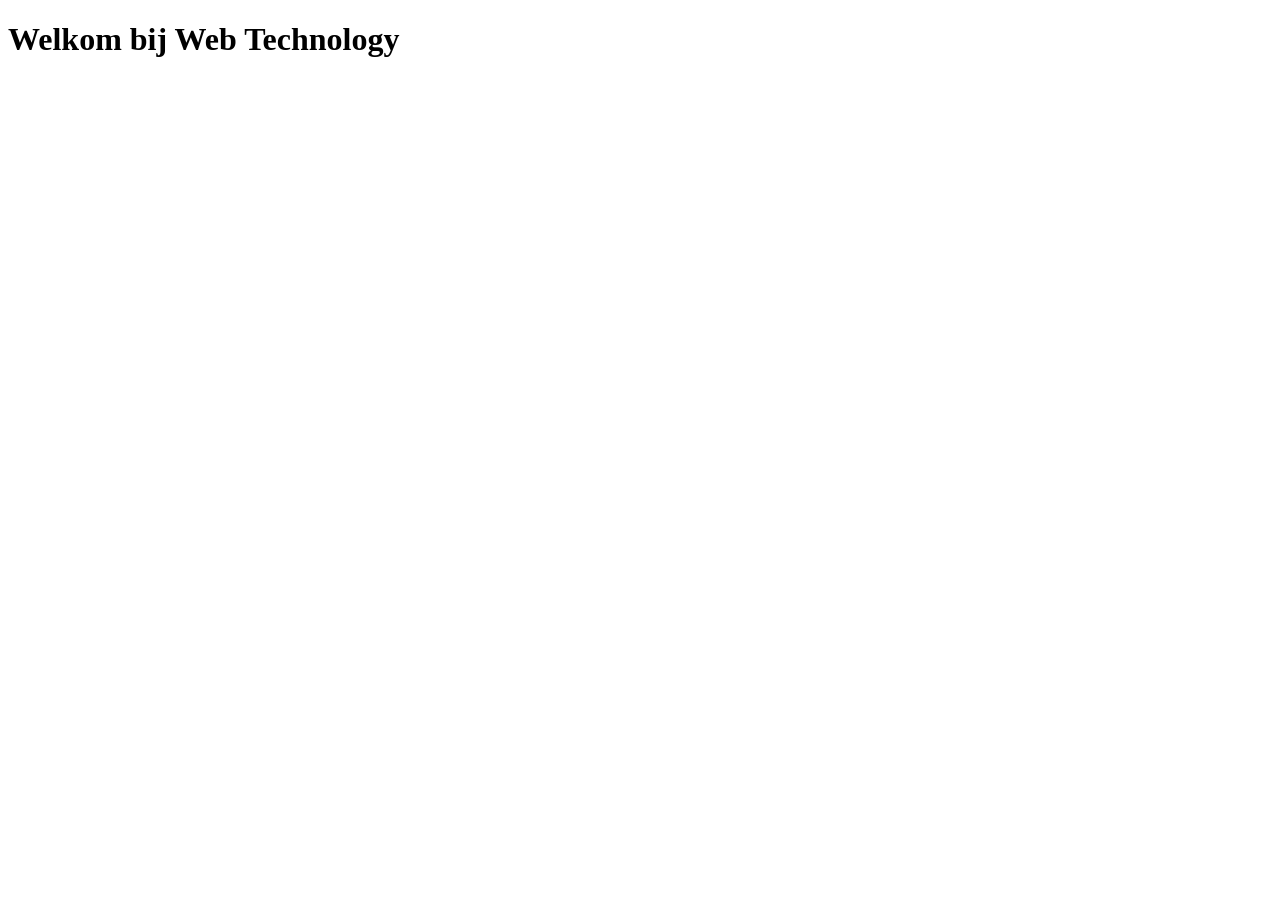
==== labo 1/index.html @ 8428c7a5 "first commit" ====
<!DOCTYPE html>
<html lang="nl">
    <head>
        <meta charset="utf8">
        <meta name="vieuwport" content="width=device-width, initial-scale=1">
        <title>Mijn eerste pagina</title>
        </head>
        <body> 
            <h1>Welkom bij Web Technology</h1>
        </body>
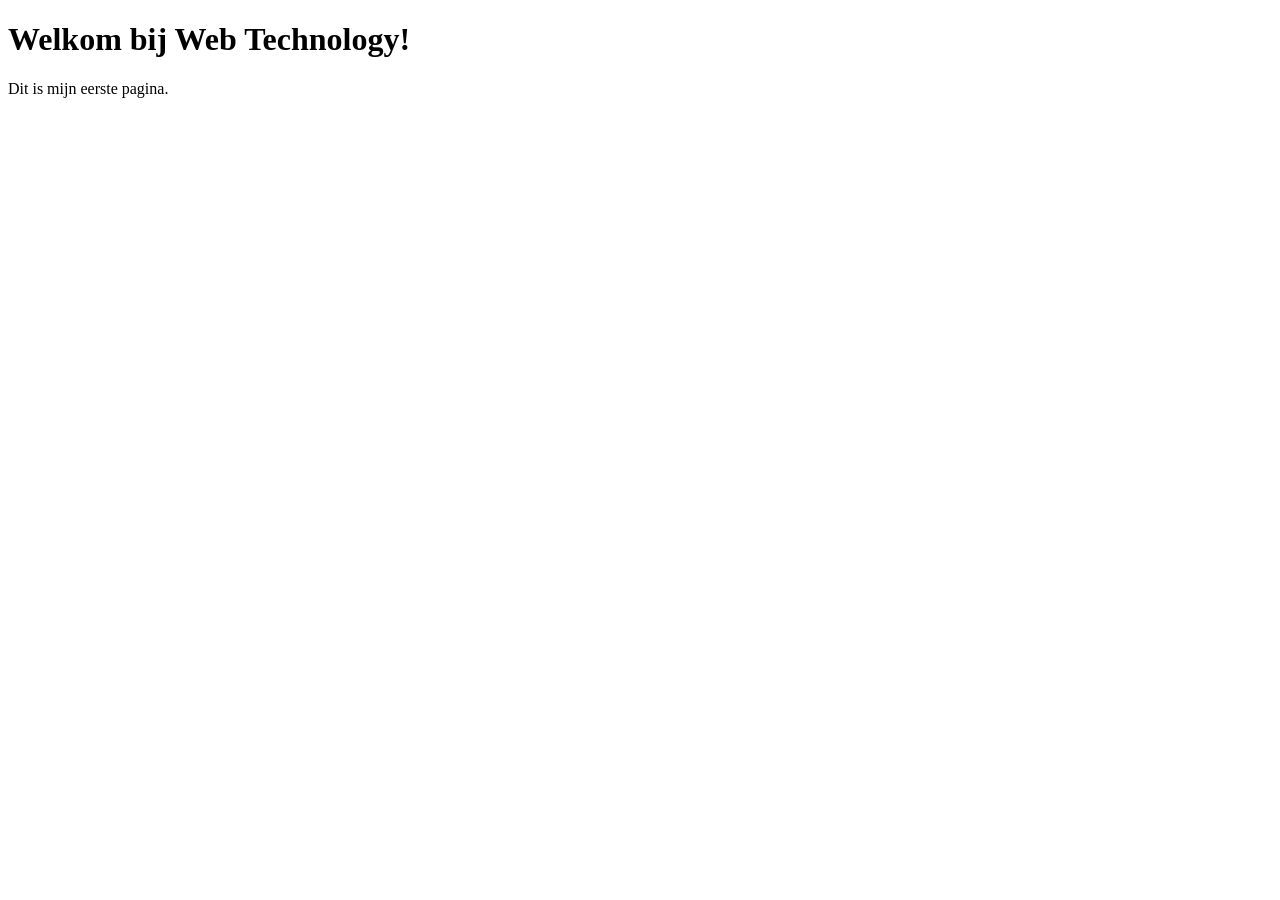
==== commit 5b9e2856: "added hobby en extras" ====
--- a/labo 1/index.html
+++ b/labo 1/index.html
@@ -1,10 +1,12 @@
-<!DOCTYPE html>
+<!doctype html>
 <html lang="nl">
     <head>
-        <meta charset="utf8">
-        <meta name="vieuwport" content="width=device-width, initial-scale=1">
+        <meta charset="utf-8">
+        <meta name="viewport" content="width=device-width, initial-scale=1">
         <title>Mijn eerste pagina</title>
-        </head>
-        <body> 
-            <h1>Welkom bij Web Technology</h1>
-        </body>+    </head>
+    <body>
+        <h1>Welkom bij Web Technology!</h1>
+        <p>Dit is mijn eerste pagina.</p>
+    </body>
+</html>
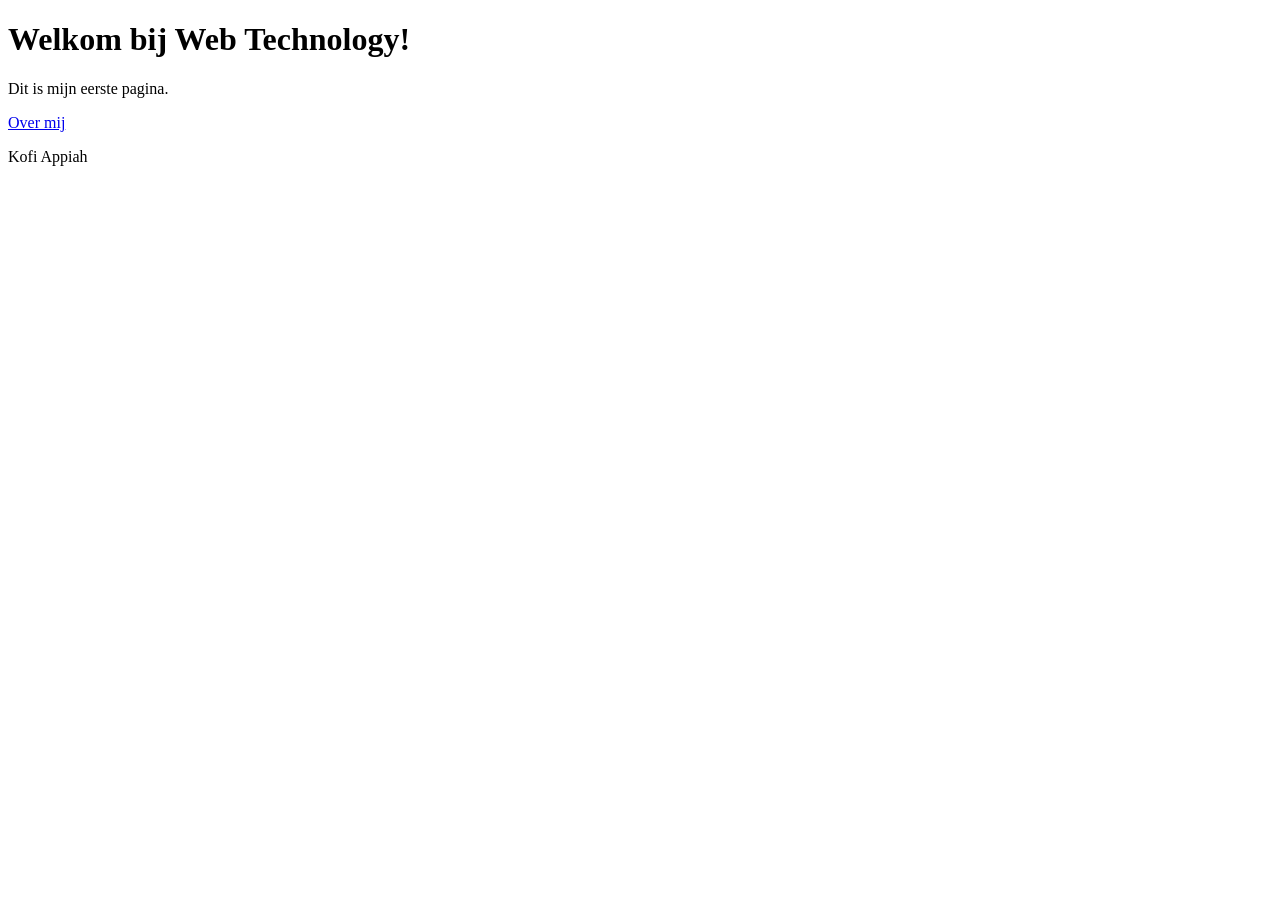
==== commit 8521326d: "alles af" ====
--- a/labo 1/index.html
+++ b/labo 1/index.html
@@ -8,5 +8,10 @@
     <body>
         <h1>Welkom bij Web Technology!</h1>
         <p>Dit is mijn eerste pagina.</p>
+        <nav><a href="hobby.html">Over mij</a></nav>
+            <footer>
+                <p>Kofi Appiah</p>
+            </footer>
     </body>
+
 </html>
